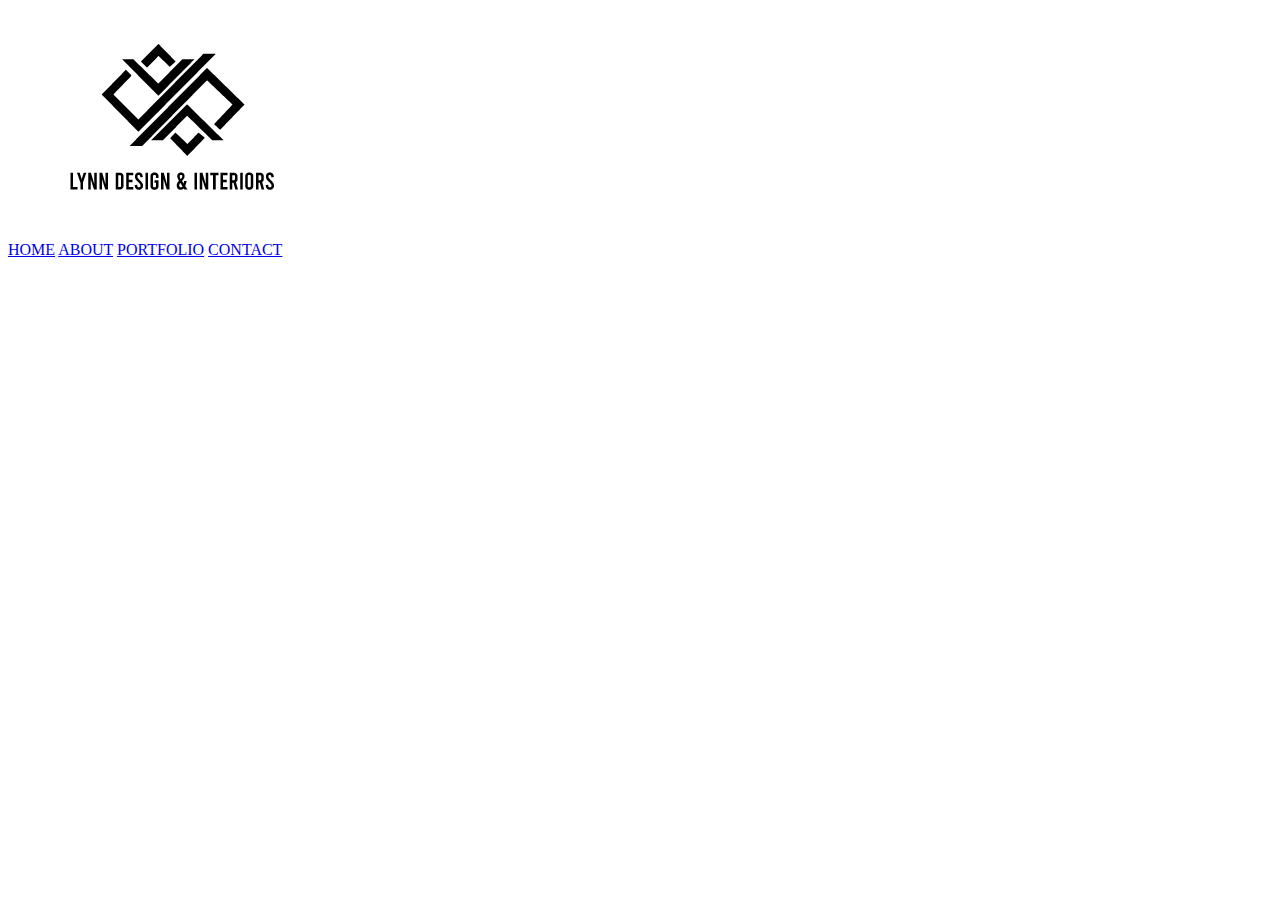
==== contact.html @ 974b758a "Create contact.html with basic template" ====
<!DOCTYPE html>
<html lang="en-US" lang="en">
<head>
    <link rel="stylesheet" href="styles.css">
    <link rel="icon" href="/assets/lynndesignlogo.png">
<meta name="viewport" content="width=device-width, initial-scale=1">
<meta name="author" content="Lynn Designs & Interior">
<meta charset="UTF-8">

<title>Lynn Design & Interior</title>

<!-- <meta name="description" content="#" /> -->

</head>

<body>

    <!-- masterpage -->
    <a href="index.html">
        <img alt="Lynn Design & Interior" src="/assets/LynnHeader.png" 
        width="327" height="229">
    </a>

<div class="navbar">
    <a href="index.html">HOME</a>
    <a href="about.html">ABOUT</a>
    <a href="portfolio.html">PORTFOLIO</a>
    <a href="contact.html">CONTACT</a>
</div>


<!-- Content -->


</body>

</html>
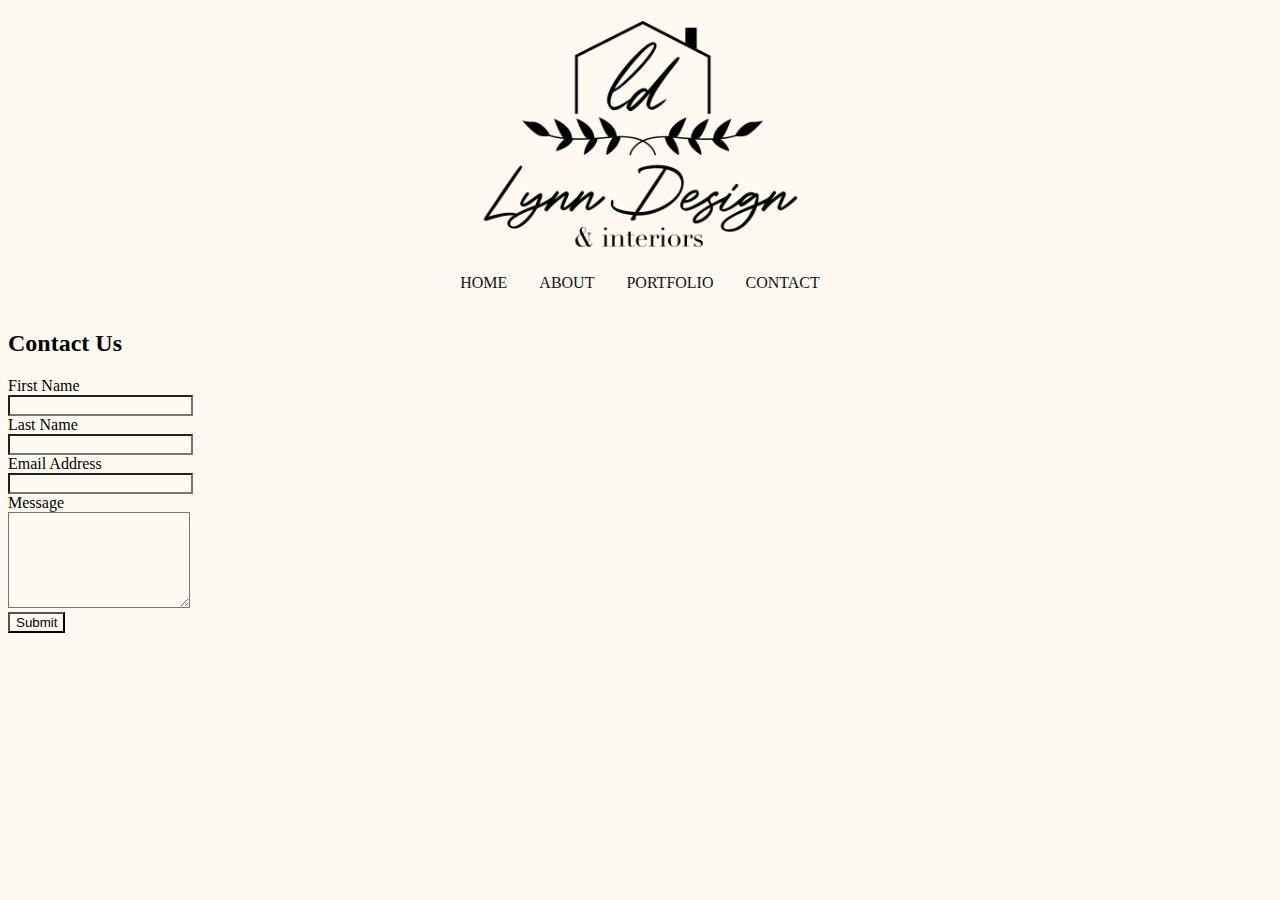
==== commit c2bd7fe8: "Update contact.html" ====
--- a/contact.html
+++ b/contact.html
@@ -2,7 +2,7 @@
 <html lang="en-US" lang="en">
 <head>
     <link rel="stylesheet" href="styles.css">
-    <link rel="icon" href="/assets/lynndesignlogo.png">
+    <link rel="icon" href="/assets/NewLynnFav.png">
 <meta name="viewport" content="width=device-width, initial-scale=1">
 <meta name="author" content="Lynn Designs & Interior">
 <meta charset="UTF-8">
@@ -16,21 +16,65 @@
 <body>
 
     <!-- masterpage -->
-    <a href="index.html">
-        <img alt="Lynn Design & Interior" src="/assets/LynnHeader.png" 
-        width="327" height="229">
-    </a>
+    <div class="hdr-logo">
+        <a href="index.html">
+            <img alt="Lynn Design & Interior" src="/assets/NewLynnLogo.png" 
+            width="327" height="248">
+        </a>
+    </div>
 
 <div class="navbar">
-    <a href="index.html">HOME</a>
-    <a href="about.html">ABOUT</a>
-    <a href="portfolio.html">PORTFOLIO</a>
-    <a href="contact.html">CONTACT</a>
+    <ul>
+        <li><a href="index.html">HOME</a></li>
+        <li><a href="about.html">ABOUT</a></li>
+        <li><a href="portfolio.html">PORTFOLIO</a></li>
+        <li><a href="contact.html">CONTACT</a></li>
+    </ul>
 </div>
 
 
 <!-- Content -->
 
+<div class="contact-body">
+    <div id="contact-form">
+        <h2 class="contact-h2">Contact Us</h2>
+
+        <form id="contact-form-id" class="contact-form-class" method="post" action="contact-form.php">
+
+            <div class="contact-form-group">
+                <label for="fName" class="contact-label">First Name</label>
+                <div class="contact-form-input">
+                    <input type="text" id="fName" name="fName" class="contact-form-control" required>
+                </div>
+            </div>
+
+            <div class="contact-form-group">
+                <label for="lName" class="contact-label">Last Name</label>
+                <div class="contact-form-input">
+                    <input type="text" id="lName" name="lName" class="contact-form-control" required>
+                </div>
+            </div>
+
+            <div class="contact-form-group">
+                <label for="Email" class="contact-label">Email Address</label>
+                <div class="contact-form-input">
+                    <input type="email" id="email" name="Email" class="contact-form-control" required>
+                </div>
+            </div>
+
+            <div class="contact-form-group">
+                <label for="Message" class="contact-label">Message</label>
+                <div class="contact-form-input">
+                    <textarea id="Message" name="Message" class="contact-form-control" rows="6" maxlength="1000" required></textarea>
+                </div>
+            </div>
+
+            <div class="contact-form-group">
+                <button type="submit" id="contact-button" class="contact-btn contact-btn-primary contact-btn-lg contact-btn-block">Submit</button>
+            </div>
+        </form>
+    </div>
+</div>
 
 </body>
 
--- a/styles.css
+++ b/styles.css
@@ -0,0 +1,100 @@
+* {
+    background-color: #FFFAF1;
+}
+
+.hdr-logo a{
+    margin-left: auto;
+    margin-right: auto;
+    display: block;
+    text-align: center;
+}
+
+.navbar {
+    text-align: center;
+}
+
+.navbar ul {
+    list-style-type: none;
+    margin: 0;
+    padding: 0;
+    overflow: hidden;
+    display:inline-block;
+}
+
+.navbar ul li {
+    float: left;
+}
+
+.navbar ul li a {
+    display: block;
+    color: #111;
+    text-align: center;
+    padding: 14px 16px;
+    text-decoration: none;
+}
+
+.navbar ul li a:hover {
+    background-color: #111;
+    color: white;
+}
+
+.imgbox {
+    display: grid;
+    width: 100%;
+    margin: 0;
+    padding: 0;
+}
+
+.center-fit {
+    max-width: 100%;
+    margin:auto;
+}
+
+#scrollTopBtn {
+    display: none;
+    position: fixed;
+    bottom: 10px;
+    right: 10px;
+    z-index: 99;
+    border: none;
+    outline: none;
+    background-color: black;
+    color: white;
+    cursor: pointer;
+    padding: 15px;
+    font-size: 18px;
+    opacity: .8;
+}
+
+#scrollTopBtn:hover {
+    background-color: #555;
+}
+
+.footer-wrapper {
+    background: #FFFAF1;
+    position: relative;
+    width: 100%;
+    z-index: 99;
+}
+
+.row.wide {
+    margin: 0 auto;
+    max-width: 1800px;
+    width: 100%;
+}
+
+.vertical-padding-medium {
+    padding-top: 75px;
+    padding-bottom: 75px;
+}
+
+.columns {
+    position: relative;
+    padding-left: 0.9375rem;
+    padding-right: 0.9375rem;
+    float:left;
+}
+
+.center {
+    text-align: center;
+}
